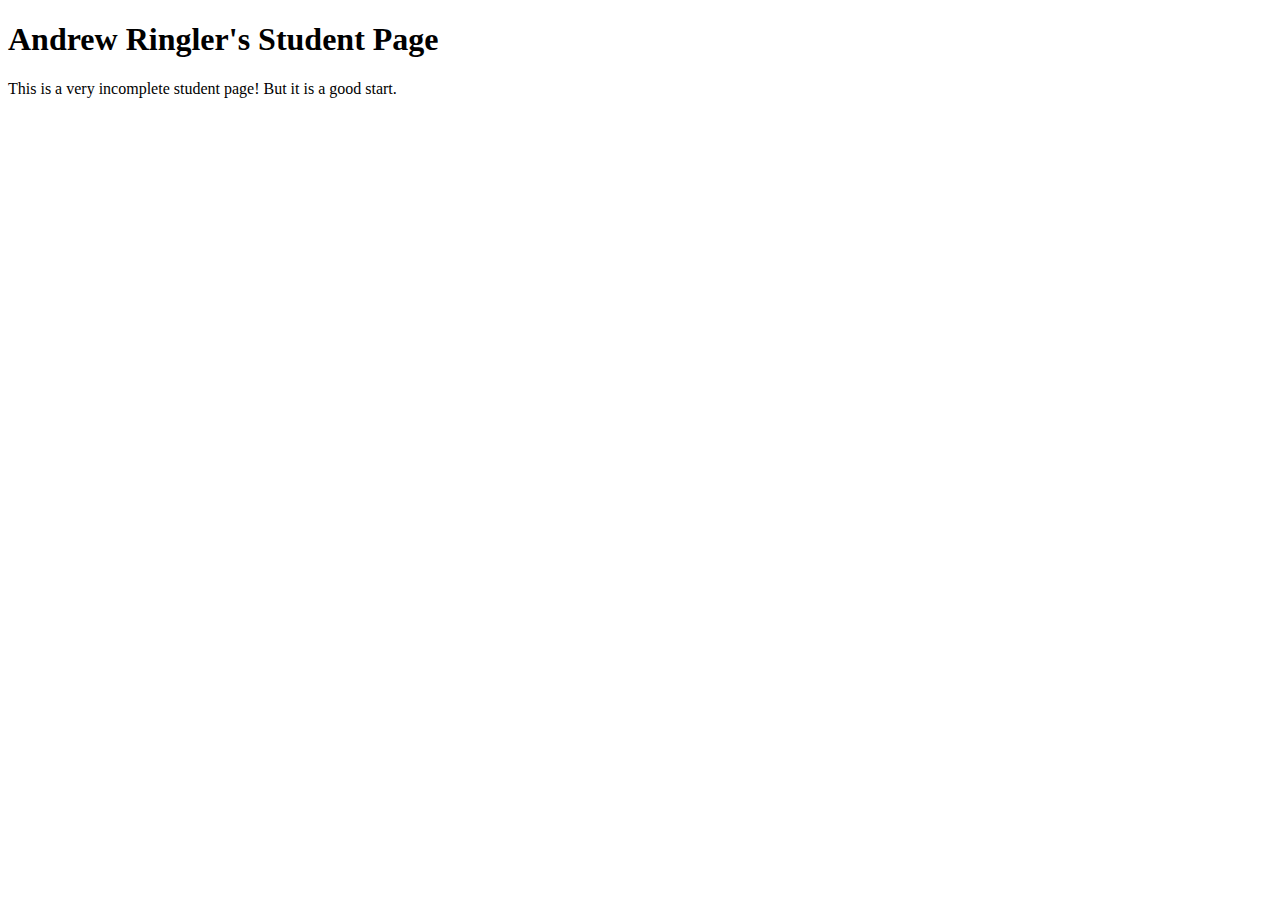
==== index.html @ 008c9823 "yo" ====
<!DOCTYPE html>
<html>
<head>
	<title>Hakim Truitt's Student Page</title>
</head>
<body>
	<h1>Andrew Ringler's Student Page</h1>
	
	<p>
		This is a very incomplete student page! But it is a good start.
	</p>
	
</body>
</html>
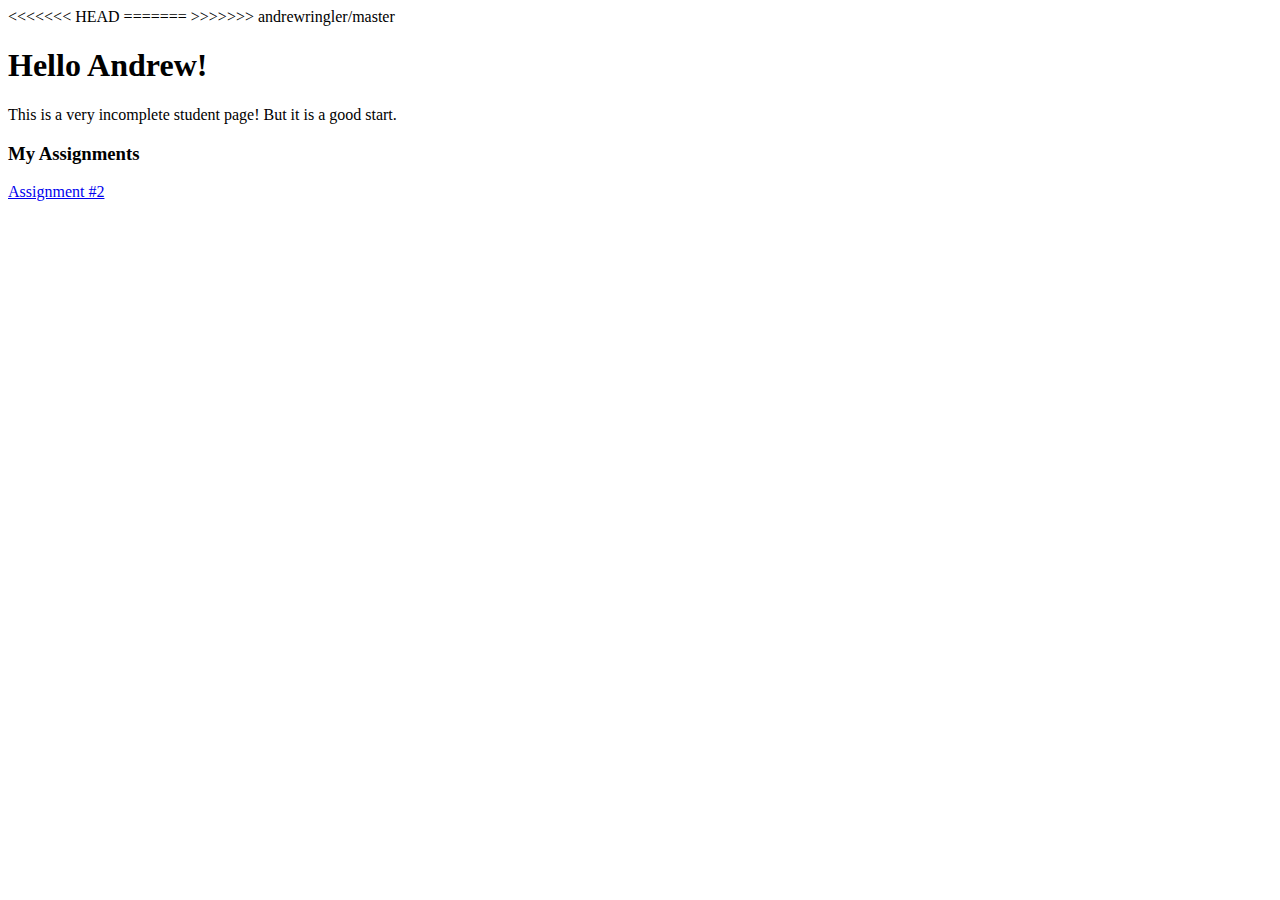
==== commit 51ef5ea4: "Merge remote-tracking branch 'andrewringler/master'" ====
--- a/index.html
+++ b/index.html
@@ -1,14 +1,21 @@
 <!DOCTYPE html>
 <html>
 <head>
+<<<<<<< HEAD
 	<title>Hakim Truitt's Student Page</title>
+=======
+	<title>Your Name Here Student Page</title>
+>>>>>>> andrewringler/master
 </head>
 <body>
-	<h1>Andrew Ringler's Student Page</h1>
+	<h1>Hello Andrew!</h1>
 	
 	<p>
 		This is a very incomplete student page! But it is a good start.
 	</p>
 	
+	<h3>My Assignments</h3>
+	<a href="assignment2">Assignment #2</a>
+	
 </body>
 </html>
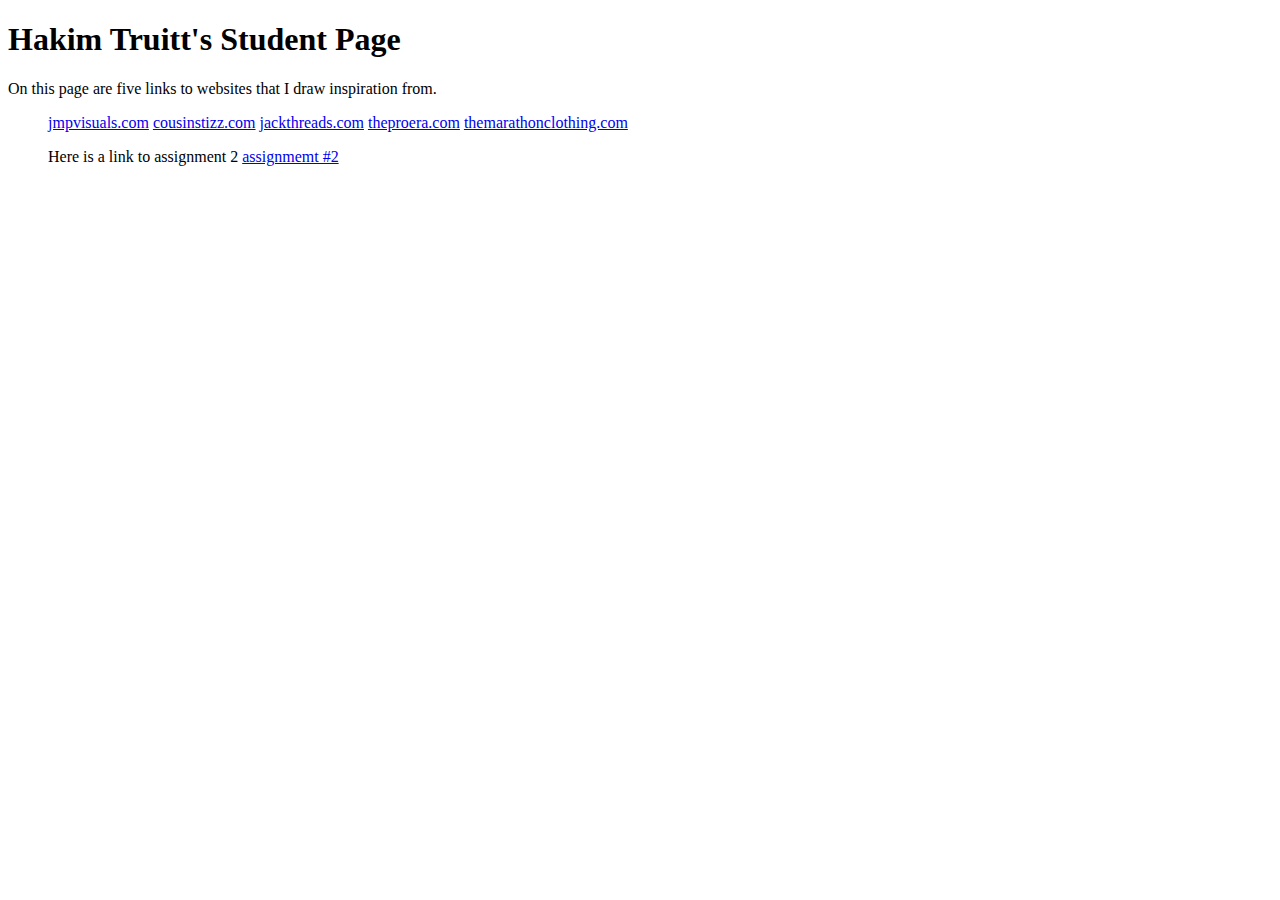
==== commit 9ae94b62: "Add files via upload" ====
--- a/index.html
+++ b/index.html
@@ -1,21 +1,25 @@
 <!DOCTYPE html>
 <html>
 <head>
-<<<<<<< HEAD
 	<title>Hakim Truitt's Student Page</title>
-=======
-	<title>Your Name Here Student Page</title>
->>>>>>> andrewringler/master
 </head>
 <body>
-	<h1>Hello Andrew!</h1>
+	<h1>Hakim Truitt's Student Page</h1>
 	
-	<p>
-		This is a very incomplete student page! But it is a good start.
-	</p>
+	<p> On this page are five links to websites that I draw inspiration from.
+		
+    <ul>
+	<a href="http://www.jmpvisuals.com">jmpvisuals.com</a>
+ 
+	<a href="http://www.cousinstizz.com">cousinstizz.com</a>
+
+	<a href="http://www.jackthreads.com">jackthreads.com</a>
 	
-	<h3>My Assignments</h3>
-	<a href="assignment2">Assignment #2</a>
+	<a href="http://www.theproera.com">theproera.com</a>
+	
+	<a href="http://www.themarathonclothing.com">themarathonclothing.com</a>	
+	</p> Here is a link to assignment 2
+	<a href="http://xaakeem.github.io/web1-f16-student/onthemove/">assignmemt #2</a>
 	
 </body>
 </html>
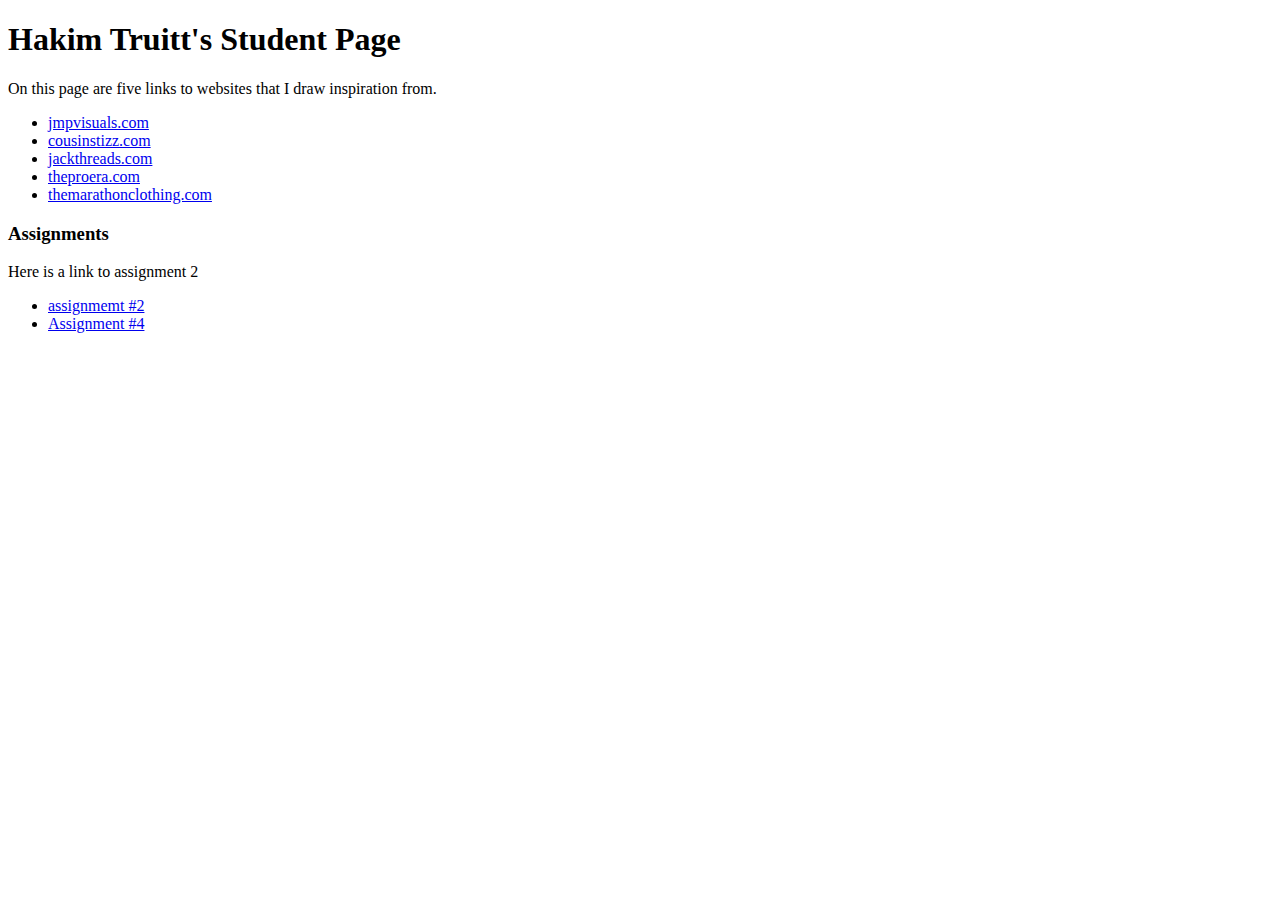
==== commit 6d0630b7: "added assignment 4" ====
--- a/index.html
+++ b/index.html
@@ -6,20 +6,23 @@
 <body>
 	<h1>Hakim Truitt's Student Page</h1>
 	
-	<p> On this page are five links to websites that I draw inspiration from.
+	<p>On this page are five links to websites that I draw inspiration from.</p>
 		
     <ul>
-	<a href="http://www.jmpvisuals.com">jmpvisuals.com</a>
- 
-	<a href="http://www.cousinstizz.com">cousinstizz.com</a>
+    	<li><a href="http://www.jmpvisuals.com">jmpvisuals.com</a></li>
+		<li><a href="http://www.cousinstizz.com">cousinstizz.com</a></li>
+		<li><a href="http://www.jackthreads.com">jackthreads.com</a></li>
+		<li><a href="http://www.theproera.com">theproera.com</a></li>
+		<li><a href="http://www.themarathonclothing.com">themarathonclothing.com</a></li>
+	</ul> 
+		
 
-	<a href="http://www.jackthreads.com">jackthreads.com</a>
-	
-	<a href="http://www.theproera.com">theproera.com</a>
-	
-	<a href="http://www.themarathonclothing.com">themarathonclothing.com</a>	
+	<h3>Assignments</h3>
 	</p> Here is a link to assignment 2
-	<a href="http://xaakeem.github.io/web1-f16-student/onthemove/">assignmemt #2</a>
+	<ul>
+		<li><a href="onthemove/index.html">assignmemt #2</a></li>
+		<li><a href="assignment4/index.html">Assignment #4</a></li>
+	</ul>
 	
 </body>
 </html>
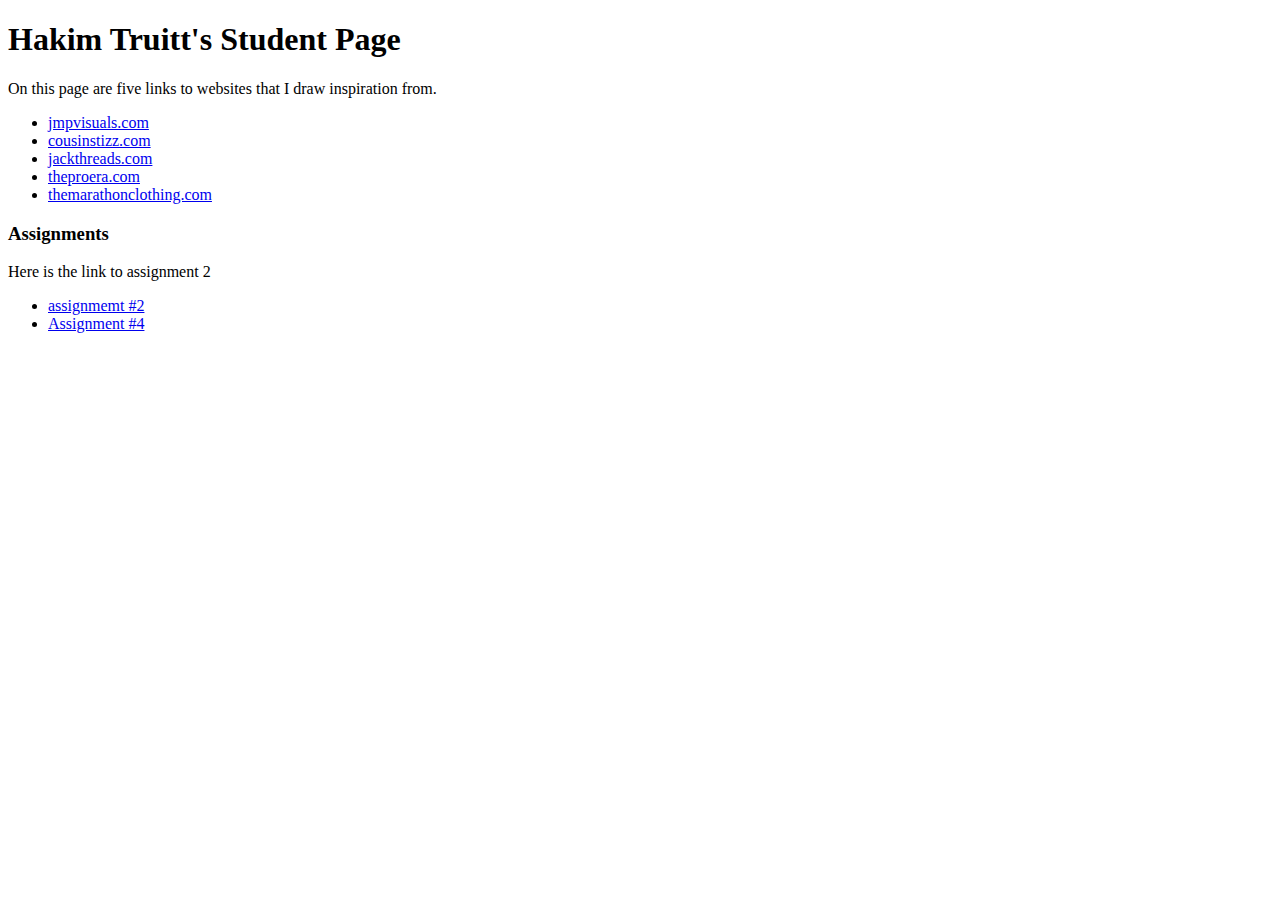
==== commit 2fca008c: "new" ====
--- a/index.html
+++ b/index.html
@@ -18,7 +18,7 @@
 		
 
 	<h3>Assignments</h3>
-	</p> Here is a link to assignment 2
+	</p> Here is the link to assignment 2
 	<ul>
 		<li><a href="onthemove/index.html">assignmemt #2</a></li>
 		<li><a href="assignment4/index.html">Assignment #4</a></li>
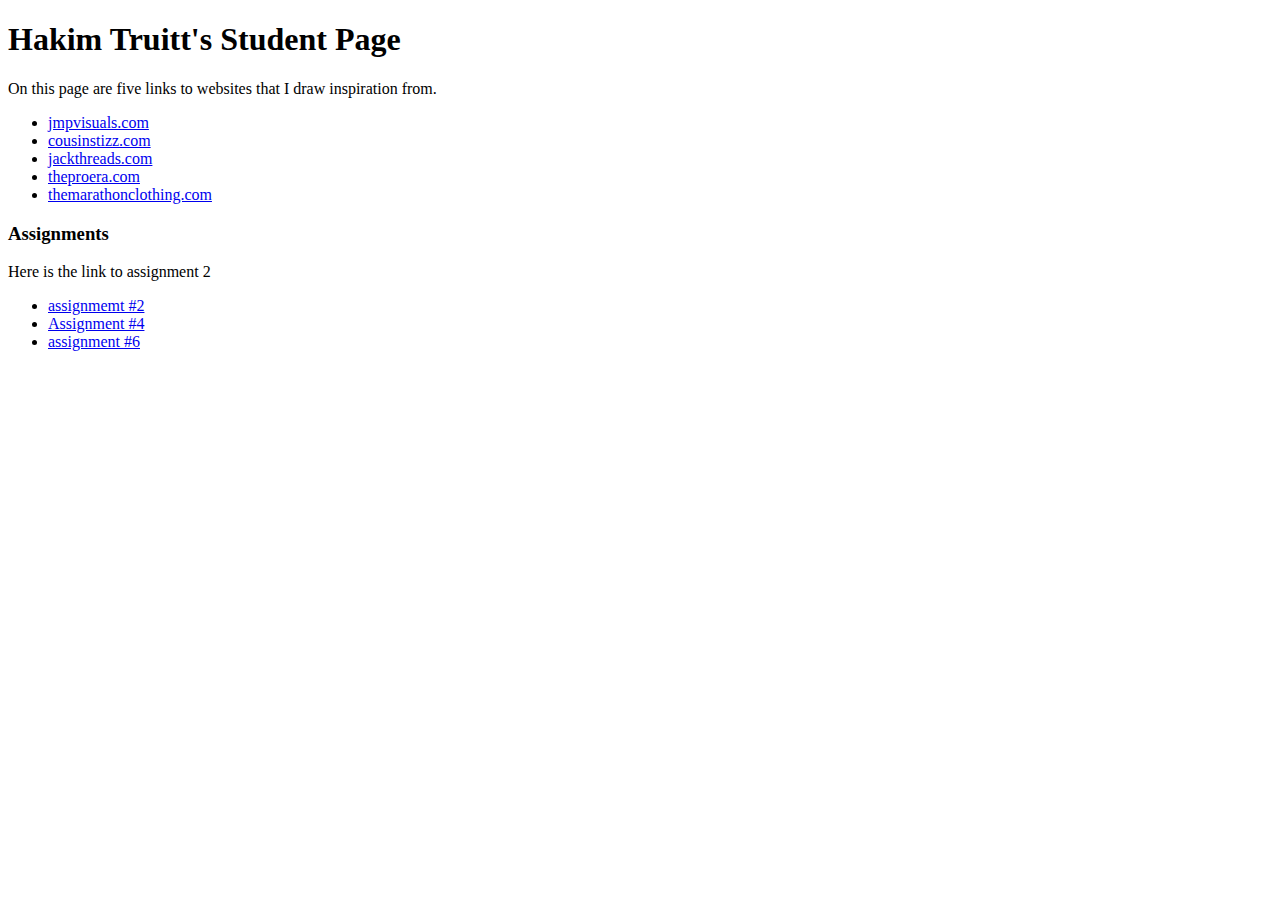
==== commit a9b448b8: "new changes" ====
--- a/index.html
+++ b/index.html
@@ -22,6 +22,7 @@
 	<ul>
 		<li><a href="onthemove/index.html">assignmemt #2</a></li>
 		<li><a href="assignment4/index.html">Assignment #4</a></li>
+		<li><a href="zengarden/index.html">assignment #6</a></li>
 	</ul>
 	
 </body>
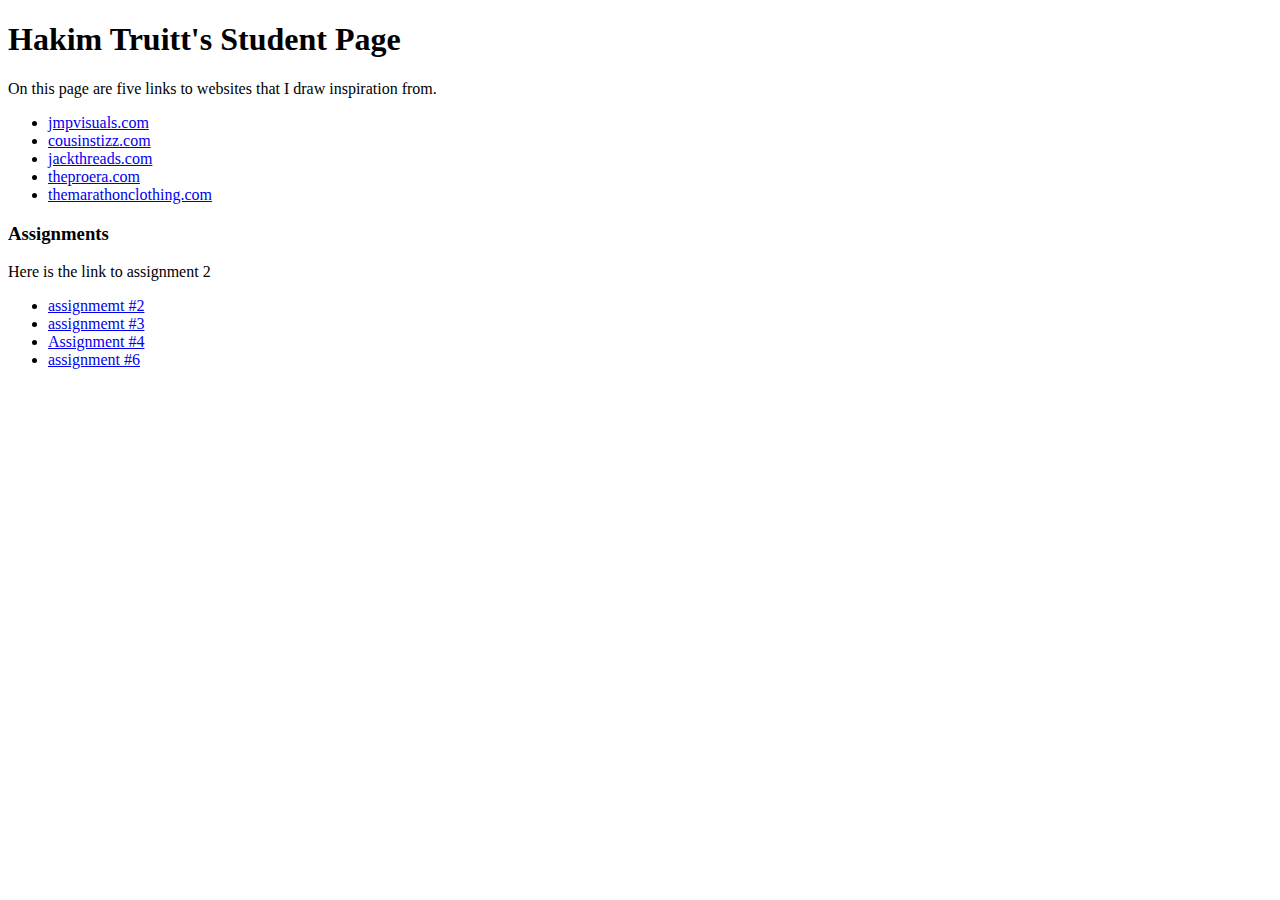
==== commit f23fe895: "lets gooooo!!" ====
--- a/index.html
+++ b/index.html
@@ -21,6 +21,7 @@
 	</p> Here is the link to assignment 2
 	<ul>
 		<li><a href="onthemove/index.html">assignmemt #2</a></li>
+		<li><a href="assignment3/index.html">assignmemt #3</a></li>
 		<li><a href="assignment4/index.html">Assignment #4</a></li>
 		<li><a href="zengarden/index.html">assignment #6</a></li>
 	</ul>
